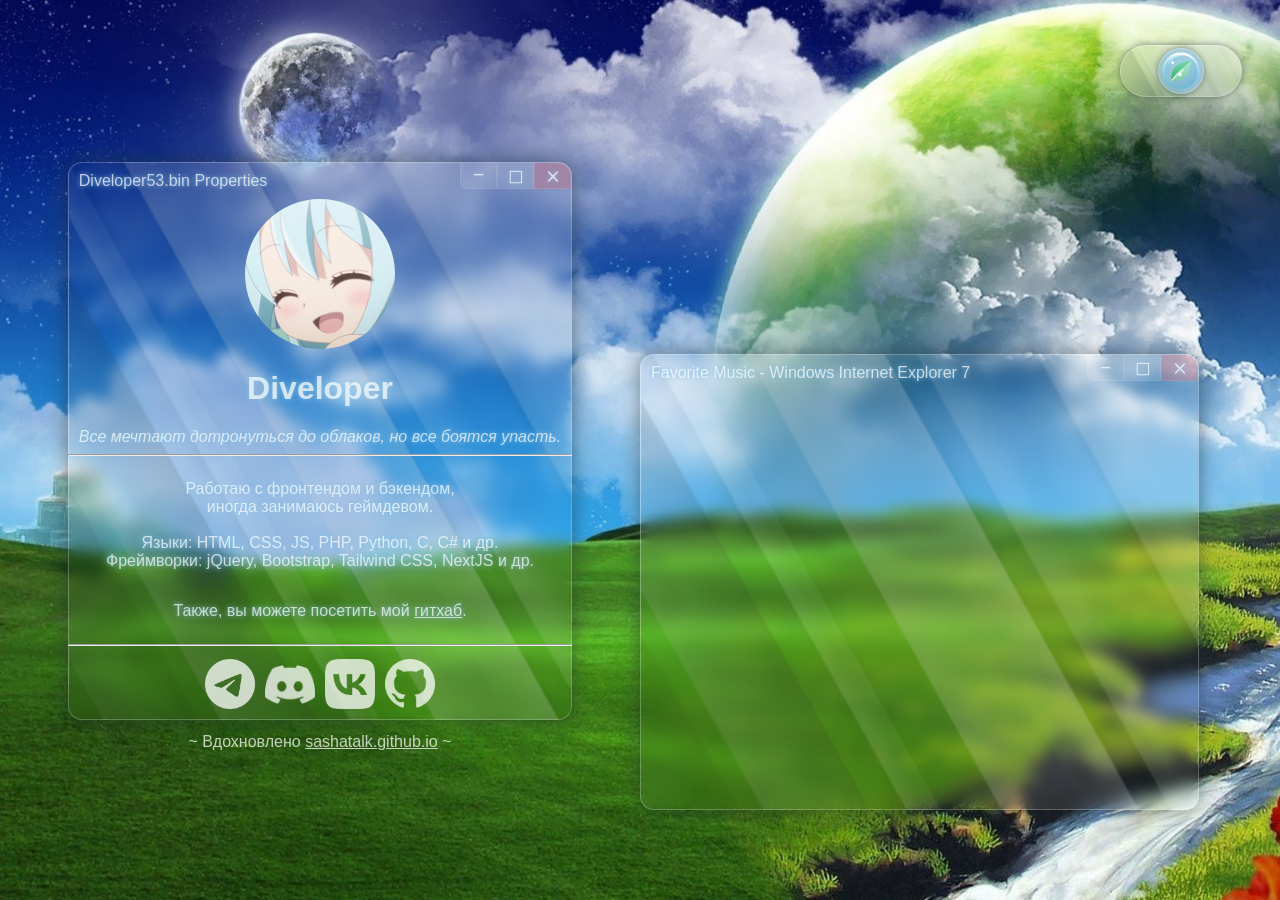
==== aero/index.html @ a20d422e "Added "secret" aero theme" ====
<!DOCTYPE html>
<html>
    <head>
        <title>Обо мне - Diveloper53.github.io</title>
        <meta name="title" content="Обо мне - Diveloper53.github.io" />
        <meta name="description" content="// Своеобразная визитная карточка" />
        <meta charset="utf-8" />
        <meta name="viewport" content="width=device-width, user-scalable=no" />
        <link rel="stylesheet" href="style.css" />
    </head>

    <body>
        <div  class="theme-switcher">
            <a href=".." class="theme-switcher-hidden">[Темная тема]</a>
            <span class="theme-switcher-knob">
                [Тема Aero]
                <svg xmlns="http://w3.org" viewBox="0 0 24 24" width="50" height="50" fill="none">
                    <defs>
                        <!-- Градиенты для капли воды -->
                        <linearGradient id="mergedDrop" x1="0%" y1="0%" x2="100%" y2="100%">
                            <stop offset="0%" stop-color="#38bdf8" stop-opacity="0.6"/>
                            <stop offset="40%" stop-color="#7dd3fc" stop-opacity="0.1"/>
                            <stop offset="100%" stop-color="#0284c7" stop-opacity="0.4"/>
                        </linearGradient>
                        <linearGradient id="mergedDropEdge" x1="0%" y1="0%" x2="0%" y2="100%">
                            <stop offset="0%" stop-color="#ffffff" stop-opacity="0.9"/>
                            <stop offset="100%" stop-color="#38bdf8" stop-opacity="0.3"/>
                        </linearGradient>

                        <!-- Градиент для зеленого листка внутри -->
                        <linearGradient id="mergedLeaf" x1="0%" y1="0%" x2="0%" y2="100%">
                            <stop offset="0%" stop-color="#4ade80" stop-opacity="0.5"/>
                            <stop offset="100%" stop-color="#16a34a" stop-opacity="0.8"/>
                        </linearGradient>
                    </defs>

                    <!-- 1. Задняя стенка и объем капли воды -->
                    <circle cx="12" cy="12" r="9.5" fill="url(#mergedDrop)" stroke="url(#mergedDropEdge)" stroke-width="1.2" />

                    <!-- 2. Листок (еще немного уменьшен и отцентрован) -->
                    <g transform="matrix(0.58 0 0 0.58 5.1 5.1)">
                        <!-- Базовый лист -->
                        <path d="M 3 21 C 2 13 6 6 13 4 C 18 2.5 22 2 22 2 C 22 2 21 6 19.5 11 C 17.5 18 11 22 3 21 Z" fill="url(#mergedLeaf)" />
                        <!-- Верхний глянцевый полукруглый блик листа -->
                        <path d="M 3 21 C 6 14 12 10 22 2 C 22 2 21 6 19.5 11 C 17.5 18 11 22 3 21 Z" fill="#ffffff" fill-opacity="0.4" />
                        <!-- Прожилка листа -->
                        <path d="M 3.5 20.5 Q 8 15 14.5 10.5" stroke="#ffffff" stroke-dasharray="0.3 0.2" stroke-width="1.2" stroke-linecap="round" stroke-opacity="0.7" />
                        <!-- Маленькая капелька росы на самом листке -->
                        <circle cx="11" cy="15" r="1.8" fill="#ffffff" fill-opacity="0.8" />
                    </g>

                    <!-- 3. Переднее стекло большой капли (блики поверх листа) -->
                    <!-- Верхний серповидный блик -->
                    <path d="M 4.5 9.5 A 8 8 0 0 1 17.5 4.5 A 9.5 9.5 0 0 0 4.5 9.5 Z" fill="#ffffff" opacity="0.55" />
                    <!-- Маленький концентрированный точечный блик -->
                    <circle cx="7.5" cy="7.5" r="0.8" fill="#ffffff" />
                </svg>
            </span>
            <a href="../light" class="theme-switcher-hidden">[Светлая тема]</a>
        </div>
        <main>
            <div class="card-container">
                <div class="card window">
                    <!-- Окно -->
                    <div class="window-header">
                        <span class="window-title">Diveloper53.bin Properties</span>
                        <div class="window-buttons">
                            <div class="window-button window-button-minimize">&minus;</div>
                            <div class="window-button window-button-fullscreen">&EmptySmallSquare;</div>
                            <div class="window-button window-button-close">&Cross;</div>
                        </div>
                    </div>
                    <!--Профиль-->
                    <img src="images/avatars/45.jpg" alt="Diveloper's avatar" />
                    <h1>Diveloper</h1>
                    <span class="citation">
                        Все мечтают дотронуться до облаков, но все боятся упасть.
                    </span>
                    <hr />
                    <!--Текст-->
                    <p>
                        Работаю с фронтендом и бэкендом,<br/>
                        иногда занимаюсь геймдевом.<br/>
                        <br/>
                        Языки: HTML, CSS, JS, PHP, Python, C, C# и др.<br/>
                        Фреймворки: jQuery, Bootstrap, Tailwind CSS, NextJS и др.<br/>
                    </p>
                    <!-- <div class="divlinks">
                        <p>
                            <span class="divlinks-title">Советую глянуть: <a href="links" target="_blank">DivLinks</a></span><br/>
                            Сборник ссылок на мои проекты с прикольной анимацией без JS.
                        </p>
                    </div> -->
                    <p>
                        Также, вы можете посетить мой <a href="https://github.com/diveloper53" target="_blank">гитхаб</a>.
                    </p>
                    <hr />
                    <!--Соц сети-->
                    <div class="social">
                        <a class="social-icon social-telegram" href="https://t.me/diveloper" target="_blank">Telegram</a>
                        <a class="social-icon social-discord" href="https://discord.gg/gVpcwPsNYD" target="_blank">Discord Server</a>
                        <a class="social-icon social-vk" href="https://vk.com/diveloper53" target="_blank">VK</a>
                        <a class="social-icon social-github" href="https://github.com/diveloper53" target="_blank">GitHub</a>
                    </div>
                </div>
                <!-- Спасибо -->
                <span class="thanks thankstext">
                    ~
                    Вдохновлено
                    <a class="thankstext" href="https://github.com/SashaTalk/sashatalk.github.io" target="_blank">sashatalk.github.io</a>
                    ~
                </span>
            </div>
            <div class="video window">
                    <!-- Окно -->
                    <div class="window-header">
                        <span class="window-title">Favorite Music - Windows Internet Explorer 7</span>
                        <div class="window-buttons">
                            <div class="window-button window-button-minimize">&minus;</div>
                            <div class="window-button window-button-fullscreen">&EmptySmallSquare;</div>
                            <div class="window-button window-button-close">&Cross;</div>
                        </div>
                    </div>
                    <iframe width="557" height="418" src="https://www.youtube.com/embed/3z8y7enYB30" title="Aiobahn feat. 長瀬有花 - 宙でおやすみ (Official Music Video)" frameborder="0" allow="accelerometer; autoplay; clipboard-write; encrypted-media; gyroscope; picture-in-picture; web-share" referrerpolicy="strict-origin-when-cross-origin" allowfullscreen></iframe>
        </main>
    </body>
</html>
---- aero/style.css ----
* {
    font-family: Arial;
    color: #ffffffb2;
    text-shadow: 0 0 5px #88c1e2;
    text-align: center;
}

html {
    overflow-x: hidden;
}

body {
    margin: 0px;
    padding: 0px;
}

main {
    background: url("images/background.jpg");
    background-position: center;
    background-size: cover;

    display: flex;
    flex-direction: row;
    flex-wrap: wrap;
    align-items: flex-end;
    justify-content: start;

    width: 100vw;
    min-height: 100vh;
}

.window-header {
    display: flex;
    flex-direction: row;
    align-items: center;
    justify-content: space-between;

    width: 100%;
    user-select: none;
}

.window-title {
    margin-left: 10px;
}

.window-buttons {
    display: flex;
    flex-direction: row;
    align-items: center;
    justify-content: space-between;
    margin-bottom: 10px;
}

.window-button {
    width: 35px;
    height: 25px;

    background: #ffffff1a;
    border: 1px solid #ffffff17;
    border-top: none;

    display: flex;
    align-items: center;
    justify-content: center;

    font-size: 120%;
}

.window-buttons > :nth-child(1) {
    border-radius:  0 0 0 7px;
}

.window-buttons > :last-child {
    background: #ff5b5b3f;
    border-radius:  0 13px 0 0;
}

.card-container {
    display: flex;
    flex-direction: column;
    align-items: center;
    justify-content: center;

    min-width: 50%;
    min-height: 100vh;
}

.window {
    background: url("images/aero.png");
    background-position: center;
    background-size: cover;

    backdrop-filter: blur(7px);

    display: flex;
    flex-direction: column;
    align-items: center;

    border-radius: 14px;
    border: #ffffff3d 1px solid;
    
    box-shadow: 0 0 20px #1f2a308a;
}

.card {
    margin: 2% 5%;
}

.video {
    margin-bottom: 7%;
}

.card > * {
    margin-left: 10px;
    margin-right: 10px;
}

.citation {
    font-style: oblique;
}

img {
    width: 150px;
    border-radius: 100%;
}

hr {
    width: 100%;
}

p {
    display: inline;
}

.social {
    display: flex;
    
    height: 55px;
    margin-bottom: 10px;
}

.social-icon {
    background-position: center;
    background-size: contain;
    background-repeat: no-repeat;
    
    width: 50px;
    height: 50px;
    
    margin: 5px;
    
    font-size: 0;
    filter: opacity(0.75);
}

.social-telegram {
    background-image: url("../images/telegram.png");
}

.social-discord {
    background-image: url("../images/discord.png");
}

.social-vk {
    background-image: url("../images/vk.png");
}

.social-github {
    background-image: url("../images/github.png");
}

.thankstext {
    color: #ffffffba;
    text-shadow: none;
}

/* DivLinks */
.divlinks {
    background: #c5f7e5;
    border: 1px solid #578675;
    padding: 5px;
    box-shadow: 0 0 7px #417a65;
    border-radius: 7px;
}
.divlinks-title {
    font-size: 125%;
}

.theme-switcher {
    width: 120px;
    height: 50px;

    background: url("images/aero.png");
    background-position: center;
    background-size: cover;

    backdrop-filter: blur(7px);
    border: #ffffff3d 1px solid;
    box-shadow: 0 0 7px #1f2a308a;

    border-radius: 30px;

    cursor: pointer;

    position: absolute;
    display: flex;
    flex-direction: reverse;

    right: 3%;
    top: 5%;

    font-size: 0;
}

.theme-switcher-knob {
    background: #79b4e488;
    background-position: center;
    background-size: cover;

    backdrop-filter: blur(7px);
    border: #ffffff3d 1px solid;
    box-shadow: 0 0 7px #1f2a308a;

    width: 44px;
    height: 44px;

    margin: 2px;
    border-radius: 100%;

    display: flex;
    justify-content: center;
    align-items: center;
}

.theme-switcher-hidden {
    border-radius: 100%;
    width: 35px;
    height: 44px;
}
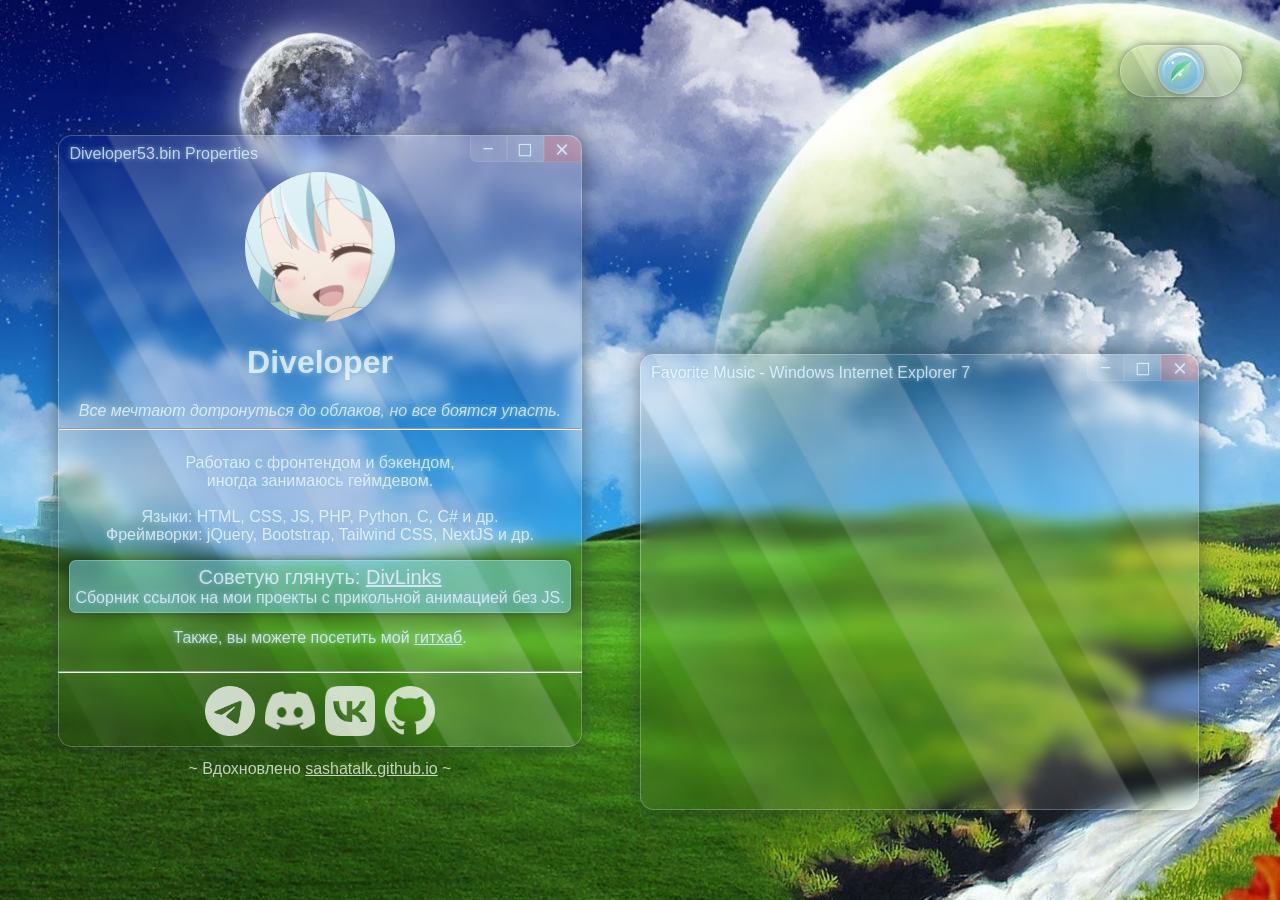
==== commit 47ce8816: "Returned DivLinks to the aero theme" ====
--- a/aero/index.html
+++ b/aero/index.html
@@ -85,12 +85,12 @@
                         Языки: HTML, CSS, JS, PHP, Python, C, C# и др.<br/>
                         Фреймворки: jQuery, Bootstrap, Tailwind CSS, NextJS и др.<br/>
                     </p>
-                    <!-- <div class="divlinks">
+                    <div class="divlinks">
                         <p>
                             <span class="divlinks-title">Советую глянуть: <a href="links" target="_blank">DivLinks</a></span><br/>
                             Сборник ссылок на мои проекты с прикольной анимацией без JS.
                         </p>
-                    </div> -->
+                    </div>
                     <p>
                         Также, вы можете посетить мой <a href="https://github.com/diveloper53" target="_blank">гитхаб</a>.
                     </p>
--- a/aero/style.css
+++ b/aero/style.css
@@ -176,10 +176,15 @@
 
 /* DivLinks */
 .divlinks {
-    background: #c5f7e5;
-    border: 1px solid #578675;
+    background: #79d4e488;
+    background-position: center;
+    background-size: cover;
+
+    backdrop-filter: blur(7px);
+    border: #ffffff3d 1px solid;
+    box-shadow: 0 0 7px #1f2a308a;
+
     padding: 5px;
-    box-shadow: 0 0 7px #417a65;
     border-radius: 7px;
 }
 .divlinks-title {
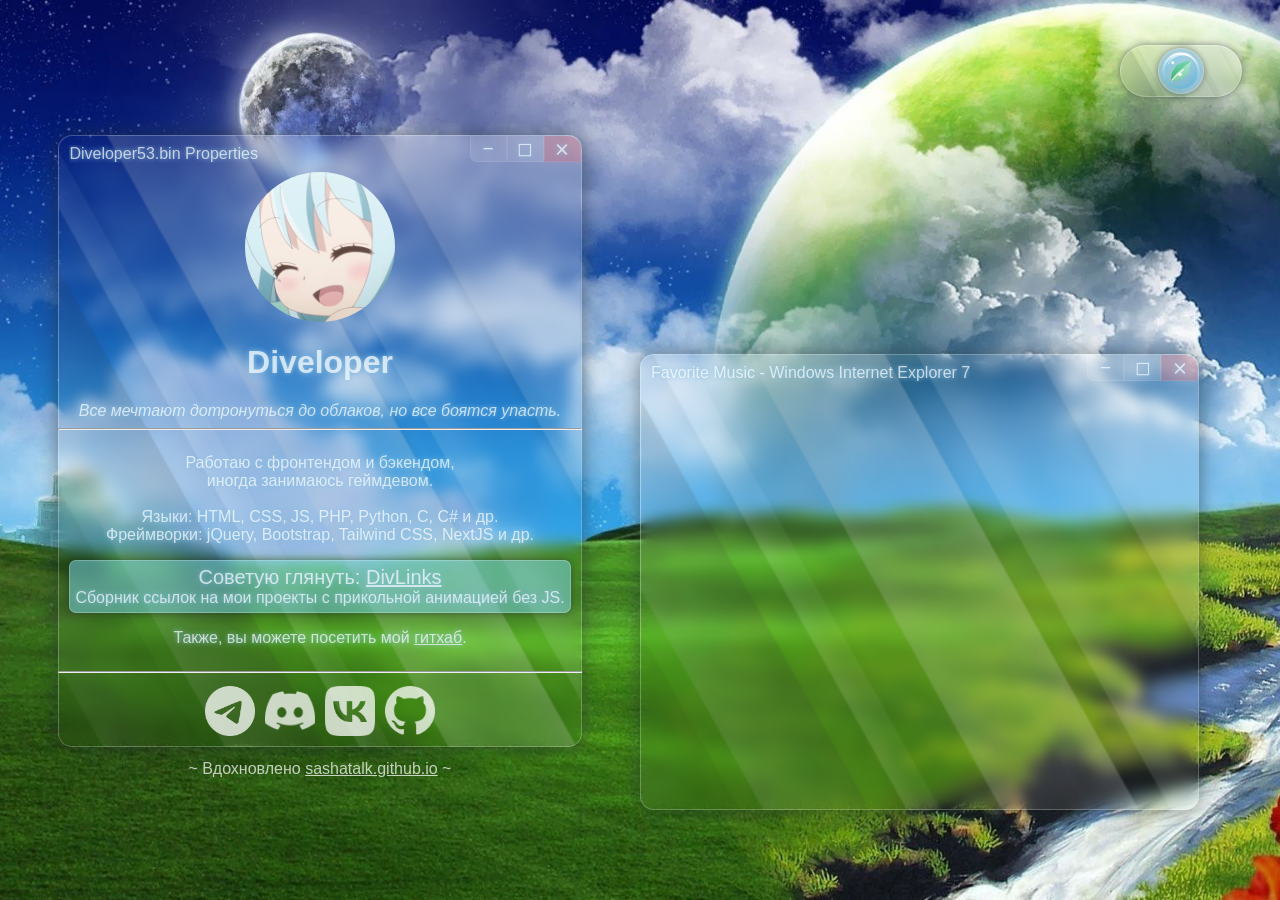
==== commit 8a735a84: "Aero Theme fixes for mobile devices" ====
--- a/aero/index.html
+++ b/aero/index.html
@@ -112,16 +112,17 @@
                 </span>
             </div>
             <div class="video window">
-                    <!-- Окно -->
-                    <div class="window-header">
-                        <span class="window-title">Favorite Music - Windows Internet Explorer 7</span>
-                        <div class="window-buttons">
-                            <div class="window-button window-button-minimize">&minus;</div>
-                            <div class="window-button window-button-fullscreen">&EmptySmallSquare;</div>
-                            <div class="window-button window-button-close">&Cross;</div>
-                        </div>
+                <!-- Окно -->
+                <div class="window-header">
+                    <span class="window-title">Favorite Music - Windows Internet Explorer 7</span>
+                    <div class="window-buttons">
+                        <div class="window-button window-button-minimize">&minus;</div>
+                        <div class="window-button window-button-fullscreen">&EmptySmallSquare;</div>
+                        <div class="window-button window-button-close">&Cross;</div>
                     </div>
-                    <iframe width="557" height="418" src="https://www.youtube.com/embed/3z8y7enYB30" title="Aiobahn feat. 長瀬有花 - 宙でおやすみ (Official Music Video)" frameborder="0" allow="accelerometer; autoplay; clipboard-write; encrypted-media; gyroscope; picture-in-picture; web-share" referrerpolicy="strict-origin-when-cross-origin" allowfullscreen></iframe>
+                </div>
+                <!-- Видео -->
+                <iframe src="https://www.youtube.com/embed/3z8y7enYB30" title="Aiobahn feat. 長瀬有花 - 宙でおやすみ (Official Music Video)" frameborder="0" allow="accelerometer; autoplay; clipboard-write; encrypted-media; gyroscope; picture-in-picture; web-share" referrerpolicy="strict-origin-when-cross-origin" allowfullscreen></iframe>
         </main>
     </body>
 </html>
--- a/aero/style.css
+++ b/aero/style.css
@@ -41,6 +41,9 @@
 
 .window-title {
     margin-left: 10px;
+    text-overflow: ellipsis;
+    text-wrap: nowrap;
+    overflow: hidden;
 }
 
 .window-buttons {
@@ -98,6 +101,8 @@
 
     border-radius: 14px;
     border: #ffffff3d 1px solid;
+
+    max-width: 100vw;
     
     box-shadow: 0 0 20px #1f2a308a;
 }
@@ -108,6 +113,32 @@
 
 .video {
     margin-bottom: 7%;
+}
+
+.video > iframe {
+    width: 557px;
+    height: 418px;
+}
+
+@media (max-width: 565px) {
+    main {
+        align-items: center;
+        justify-content: start;
+    }
+
+    .card-container {
+        min-width: 100%;
+    }
+
+    .card {
+        margin: 2% 0;
+    }
+
+    .video > iframe {
+        /* margin: 2% 0%; */
+        width: 100vw;
+        height: calc(100vw * 3 / 4);
+    }
 }
 
 .card > * {
@@ -215,6 +246,7 @@
     top: 5%;
 
     font-size: 0;
+    z-index: 99;
 }
 
 .theme-switcher-knob {
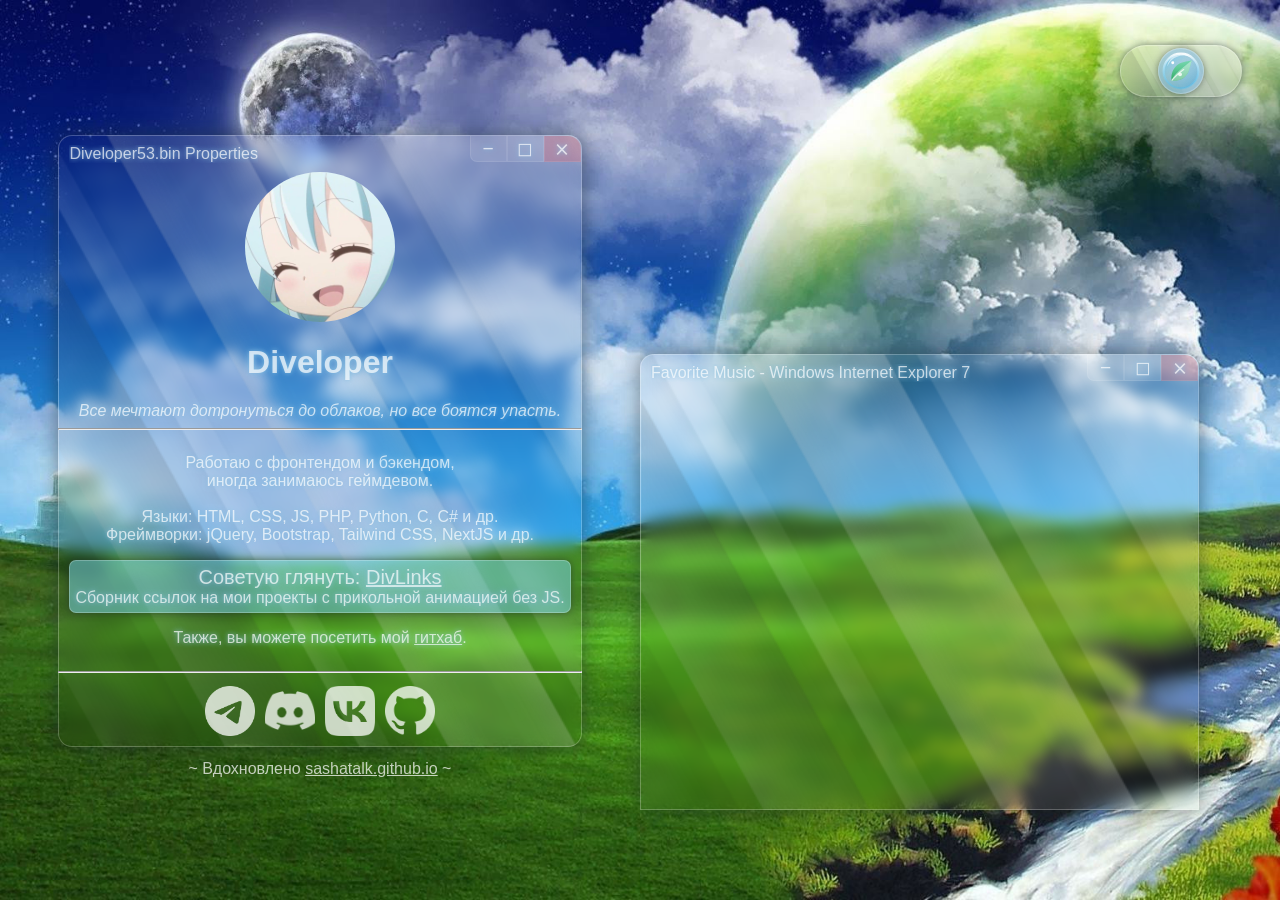
==== commit f7a59738: "Changed youtube.com domain to youtube-nocookie.com" ====
--- a/aero/index.html
+++ b/aero/index.html
@@ -122,7 +122,7 @@
                     </div>
                 </div>
                 <!-- Видео -->
-                <iframe src="https://www.youtube.com/embed/3z8y7enYB30" title="Aiobahn feat. 長瀬有花 - 宙でおやすみ (Official Music Video)" frameborder="0" allow="accelerometer; autoplay; clipboard-write; encrypted-media; gyroscope; picture-in-picture; web-share" referrerpolicy="strict-origin-when-cross-origin" allowfullscreen></iframe>
+                <iframe src="https://www.youtube-nocookie.com/embed/3z8y7enYB30" title="Aiobahn feat. 長瀬有花 - 宙でおやすみ (Official Music Video)" frameborder="0" allow="accelerometer; autoplay; clipboard-write; encrypted-media; gyroscope; picture-in-picture; web-share" referrerpolicy="strict-origin-when-cross-origin" allowfullscreen></iframe>
         </main>
     </body>
 </html>
--- a/aero/style.css
+++ b/aero/style.css
@@ -113,6 +113,8 @@
 
 .video {
     margin-bottom: 7%;
+    border-bottom-left-radius: 0;
+    border-bottom-right-radius: 0;
 }
 
 .video > iframe {
